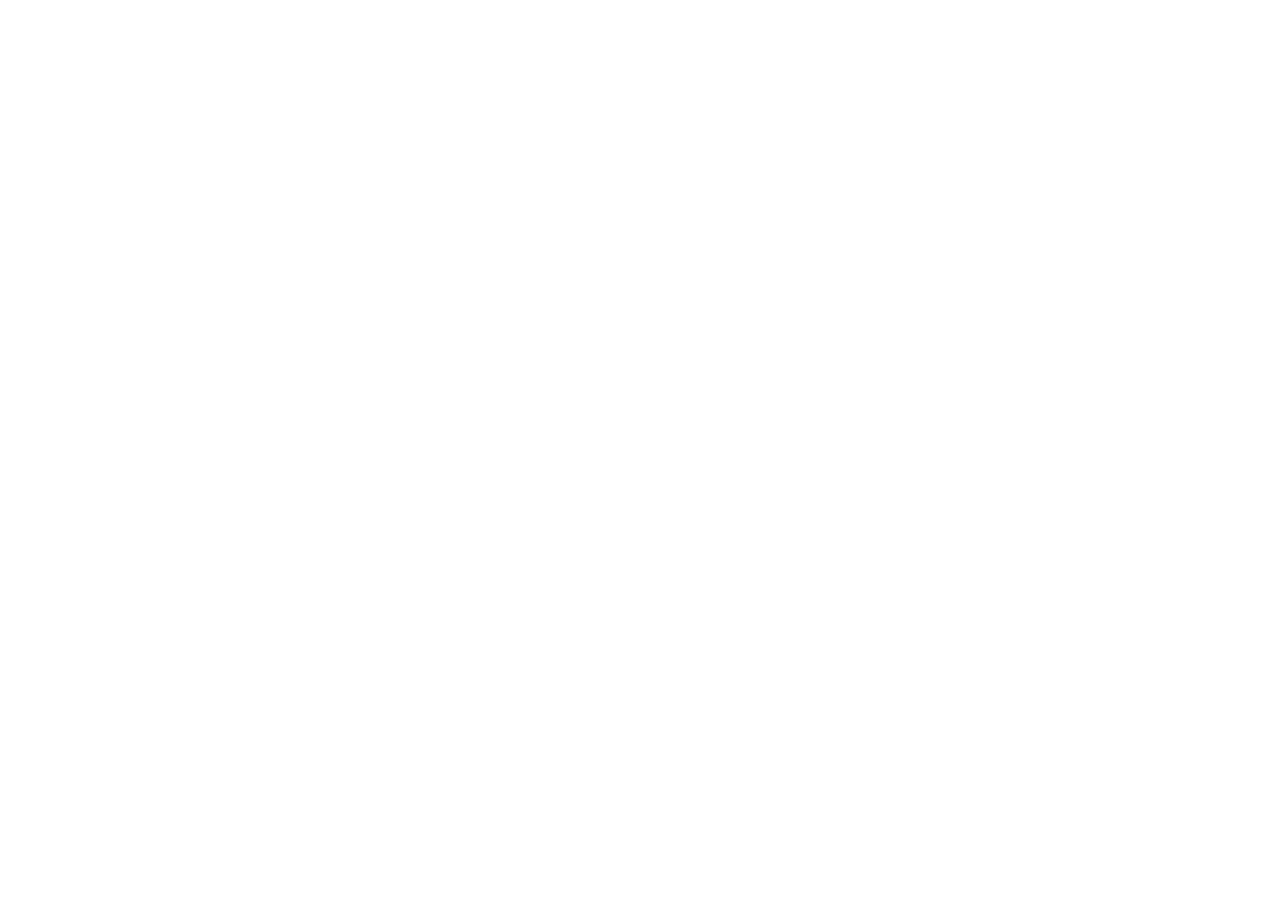
==== index.html @ 75b654cd "Created boilerplate HTML, JS, and CSS index pages." ====
<!DOCTYPE html>
<html lang="en">
<head>
    <meta charset="UTF-8">
    <meta http-equiv="X-UA-Compatible" content="IE=edge">
    <meta name="viewport" content="width=device-width, initial-scale=1.0">
    <title>Document</title>
</head>
<body>
    
</body>
</html>
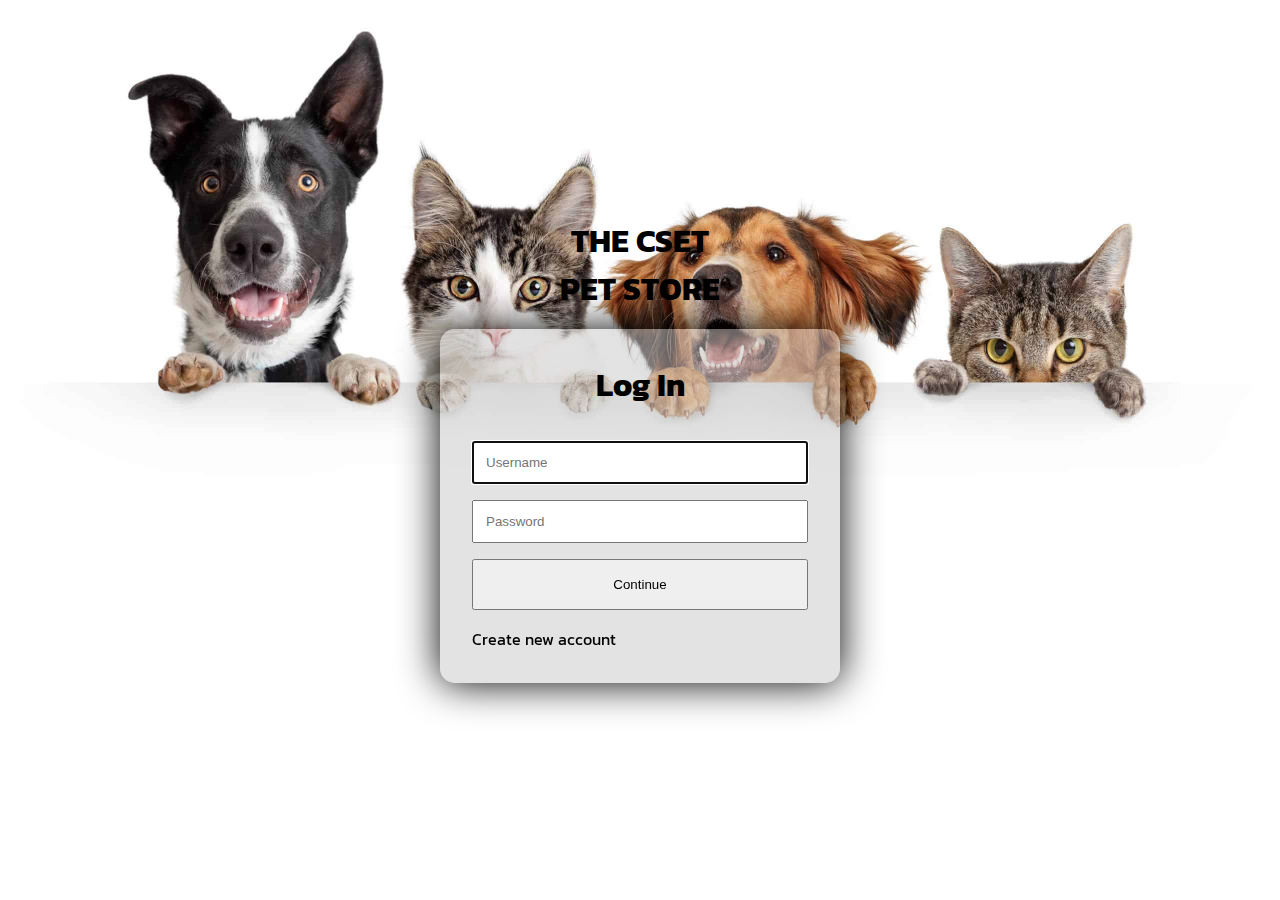
==== commit da010901: "HTML, CSS, and JS for login/signup page. Added blank home page for testing purposes." ====
--- a/index.html
+++ b/index.html
@@ -4,9 +4,63 @@
     <meta charset="UTF-8">
     <meta http-equiv="X-UA-Compatible" content="IE=edge">
     <meta name="viewport" content="width=device-width, initial-scale=1.0">
-    <title>Document</title>
+    <title>CSET Pet Shop | Login</title>
+    <link href="https://fonts.googleapis.com/css2?family=Kanit&display=swap" rel="stylesheet">
+    <link rel="stylesheet" href="index.css">
 </head>
 <body>
-    
+    <div class="login-signup-container">
+    <!-- Made this div so that I didn't have to reference the body in the CSS page, which would have effected the home page as well. -->
+
+        <div class="login-signup-title"><h1>THE CSET<br>PET STORE</h1></div>
+        <!-- NOTE: This h1 may not need to be inside it's own div -->
+
+        <!-- BEGIN LOGIN FORM -->
+        <div  id="login" class="form-container">
+        <!-- The login form, indicated by the "login" ID -->
+            <form class="form">
+                <h1 class="form-title">Log In</h1>
+                <div class="input-container">
+                <!-- inputs are in divs for margin purposes -->
+                    <input id="username" type="text" class="form-input" placeholder="Username" autofocus>
+                    <!-- Autofocus puts the cursor there when the page loads, the placeholder text appears before any input is entered. -->
+                </div>
+                <div class="input-container">
+                    <input id="password" type="password" class="form-input" placeholder="Password">
+                    <!-- NOTE: Input type password? -->
+                </div>
+                <button onclick="verifyUserAccount()" class="form-button" type="submit">Continue</button>
+                <!-- NOTE: Button type submit could be what's causing complications with refreshing, might not need preventDefaults() if the type is changed -->
+                <div id="login-error" class="form-hidden">Invalid Username or Password</div>
+                <!-- This only displays when there is an error. Single div with text inside keeps it simple, no need for a <p> -->
+                <p class="form-text">
+                    <a id="signup-link" class="form-link">Create new account</a>
+                    <!-- Note: <a> inside <p> for css purposes -->
+                </p>
+            </form>
+        </div>
+        <!-- END LOGIN FORM -->
+
+        <!-- BEGIN SIGNUP FORM -->
+        <!-- Mostly the same as the login form, with a few changes. InnerHTML, classes, IDs, the function button, etc -->
+        <div id="signup" class="form-container form-hidden">
+            <form action="" class="form">
+                <h1 class="form-title">Sign Up</h1>
+                <div class="input-container">
+                    <input id="new-username" type="text" class="form-input" placeholder="Username" autofocus>
+                </div>
+                <div class="input-container">
+                    <input id="new-password" type="password" class="form-input" placeholder="Password">
+                </div>
+                <button onclick="createUserAccount()" class="form-button" type="submit">Continue</button>
+                <p class="form-text">
+                    <a id="login-link" class="form-link">Already have an account?</a>
+                </p>
+            </form>
+        </div>
+        <!-- END SIGNUP FORM -->
+
+    </div>
+    <script src="index.js"></script>
 </body>
 </html>--- a/index.css
+++ b/index.css
@@ -0,0 +1,109 @@
+/* START GLOBAL / MAIN CONTAINER */
+* {
+    margin: 0;
+    padding: 0;
+    box-sizing: border-box;
+}
+
+.login-signup-container {
+    height: 100vh;
+    /* 100% of the view height */
+    display: flex;
+    flex-direction: column;
+    /* So that the title and form stack vertically */
+    align-items: center;
+    /* Horizontally aligns the forms */
+    justify-content: center;
+    /* Vertically aligns the forms */
+    background-image: url("login_images/pet_store_background.jpeg");
+    /* NOTE DOWNLOAD THIS IMAGE */
+    background-size: contain;
+    background-repeat: no-repeat;
+    font-family: 'Kanit', sans-serif;
+}
+
+.login-signup-title {
+    text-align: center;
+}
+/* END GLOBAL / MAIN CONTAINER */
+
+
+
+/* START LOGIN AND SIGNUP FORMS */
+.form-container {
+    margin-top: 1rem;
+    /* 1 rem unit = size of the default font, 12px font means 1rem = 12px, good for evenly spacing divs. */
+    padding: 2rem;
+    background-color: rgb(200, 200, 200, .5);
+    width: 400px;
+    max-width: 400px;
+    /* NOTE: REVIEW */
+    box-shadow: 0 0 40px;
+    /* Note: Review syntax */
+    border-radius: 15px;
+}
+
+.form-hidden {
+    display: none;
+}
+
+.form-title {
+    text-align: center;
+    margin-bottom: 2rem;
+}
+
+.input-container {
+    margin-bottom: 1rem;
+    /* Might be the standard to put margins on divs when we can */
+}
+
+.form-input {
+    display: block;
+    /* So we can apply height and width */
+    width: 100%;
+    /* Makes the buttons a good size, doesn't stretch to the end because of the padding on the form */
+    padding: 0.75rem;
+   
+    /* Things I could add: */
+    /* border-radius
+    border
+    outline
+    background
+    transistion */
+}
+
+.form-button {
+    width: 100%;
+    padding: 1rem 2rem;
+
+    /* Thing I could add: */
+    /* fontweight and fontsize */
+    /* color */
+    /* border, border radius, outline, cursor, background color */
+}
+
+.form-button:hover {
+    /* background */
+}
+
+.form-button:active {
+    /* background */
+}
+
+.form-text {
+    margin-top: 1.1rem;
+}
+
+.form-link {
+
+}
+
+.form-link:hover {
+
+}
+
+#login-error {
+
+    color: red;
+}
+/* END LOGIN AND SIGNUP FORMS */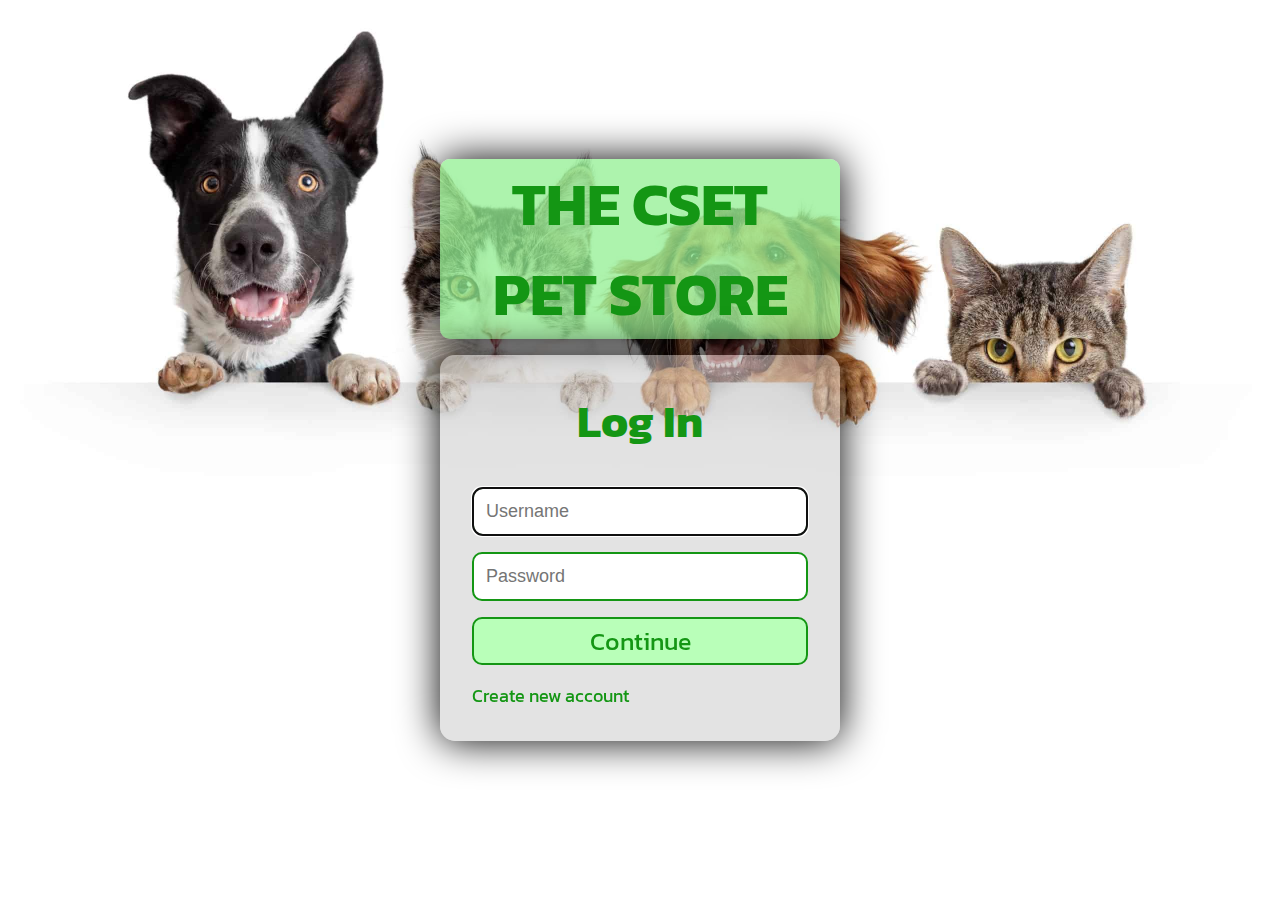
==== commit a460f8ab: "Added more CSS to the login/signup page" ====
--- a/index.html
+++ b/index.html
@@ -11,7 +11,6 @@
 <body>
     <div class="login-signup-container">
     <!-- Made this div so that I didn't have to reference the body in the CSS page, which would have effected the home page as well. -->
-
         <div class="login-signup-title"><h1>THE CSET<br>PET STORE</h1></div>
         <!-- NOTE: This h1 may not need to be inside it's own div -->
 
--- a/index.css
+++ b/index.css
@@ -24,6 +24,13 @@
 
 .login-signup-title {
     text-align: center;
+    color: rgb(20, 150, 20);
+    font-size: 30px;
+    background-color: rgb(145, 239, 145, .75);
+    border-radius: 10px;
+    width: 400px;
+    max-width: 400px;
+    box-shadow: 0 0 40px rgb(0, 0, 0);
 }
 /* END GLOBAL / MAIN CONTAINER */
 
@@ -50,6 +57,8 @@
 .form-title {
     text-align: center;
     margin-bottom: 2rem;
+    color: rgb(20, 150, 20);
+    font-size: 45px;
 }
 
 .input-container {
@@ -63,18 +72,20 @@
     width: 100%;
     /* Makes the buttons a good size, doesn't stretch to the end because of the padding on the form */
     padding: 0.75rem;
-   
-    /* Things I could add: */
-    /* border-radius
-    border
-    outline
-    background
-    transistion */
+    border: 2px solid rgb(20, 150, 20);
+    border-radius: 10px;
+    font-size: 18px;
 }
 
 .form-button {
     width: 100%;
-    padding: 1rem 2rem;
+    padding: 0.2rem 2rem;
+    background-color: rgb(185, 255, 185);
+    border-radius: 10px;
+    border: 2px solid rgb(20, 150, 20);
+    font-family: 'Kanit', sans-serif;
+    font-size: 25px;
+    color: rgb(20, 150, 20);
 
     /* Thing I could add: */
     /* fontweight and fontsize */
@@ -83,27 +94,26 @@
 }
 
 .form-button:hover {
-    /* background */
-}
-
-.form-button:active {
-    /* background */
+    background-color: rgb(115, 255, 115);
 }
 
 .form-text {
+/* Margin doesn't work on the link itself */
     margin-top: 1.1rem;
 }
 
 .form-link {
-
+    color: rgb(20, 150, 20);
+    font-size: 18px;
 }
 
 .form-link:hover {
-
+    color: rgb(35, 200, 35);
+    cursor: pointer;
+    text-decoration: underline;
 }
 
 #login-error {
-
     color: red;
 }
 /* END LOGIN AND SIGNUP FORMS */